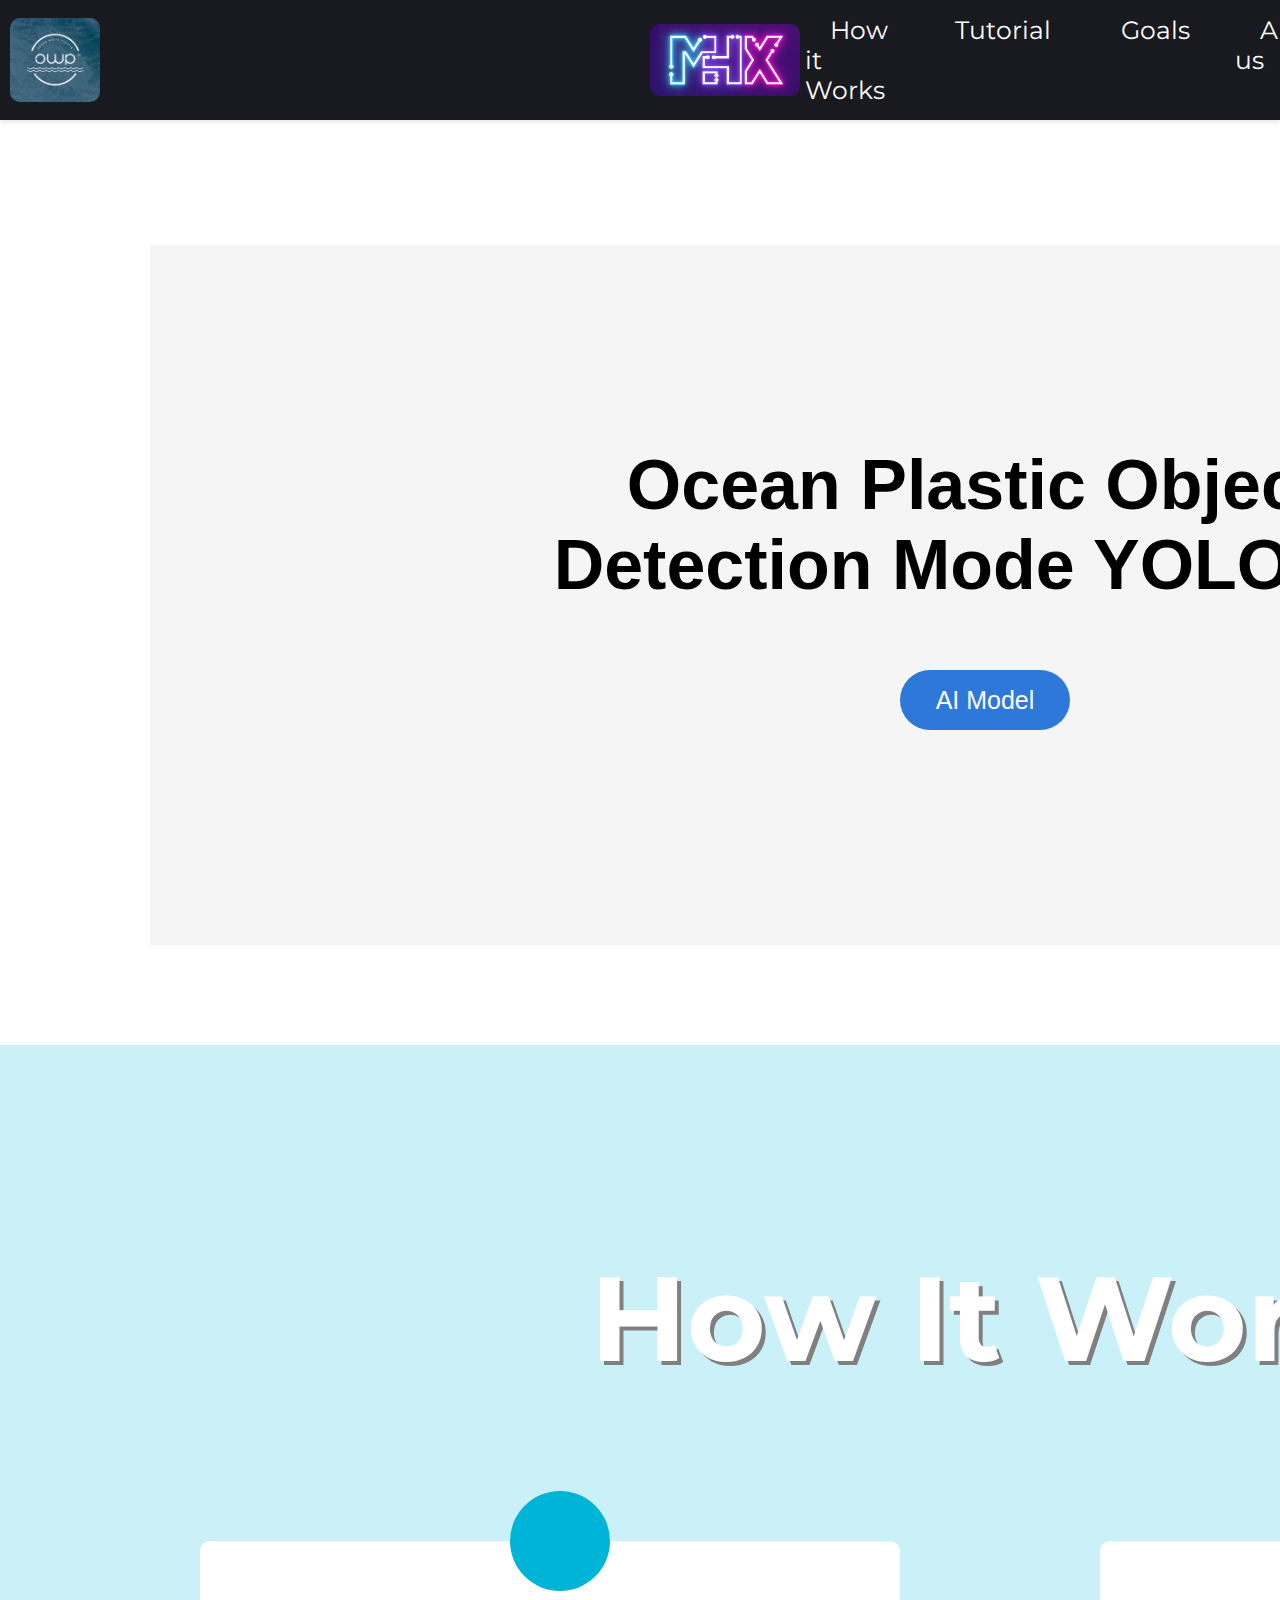
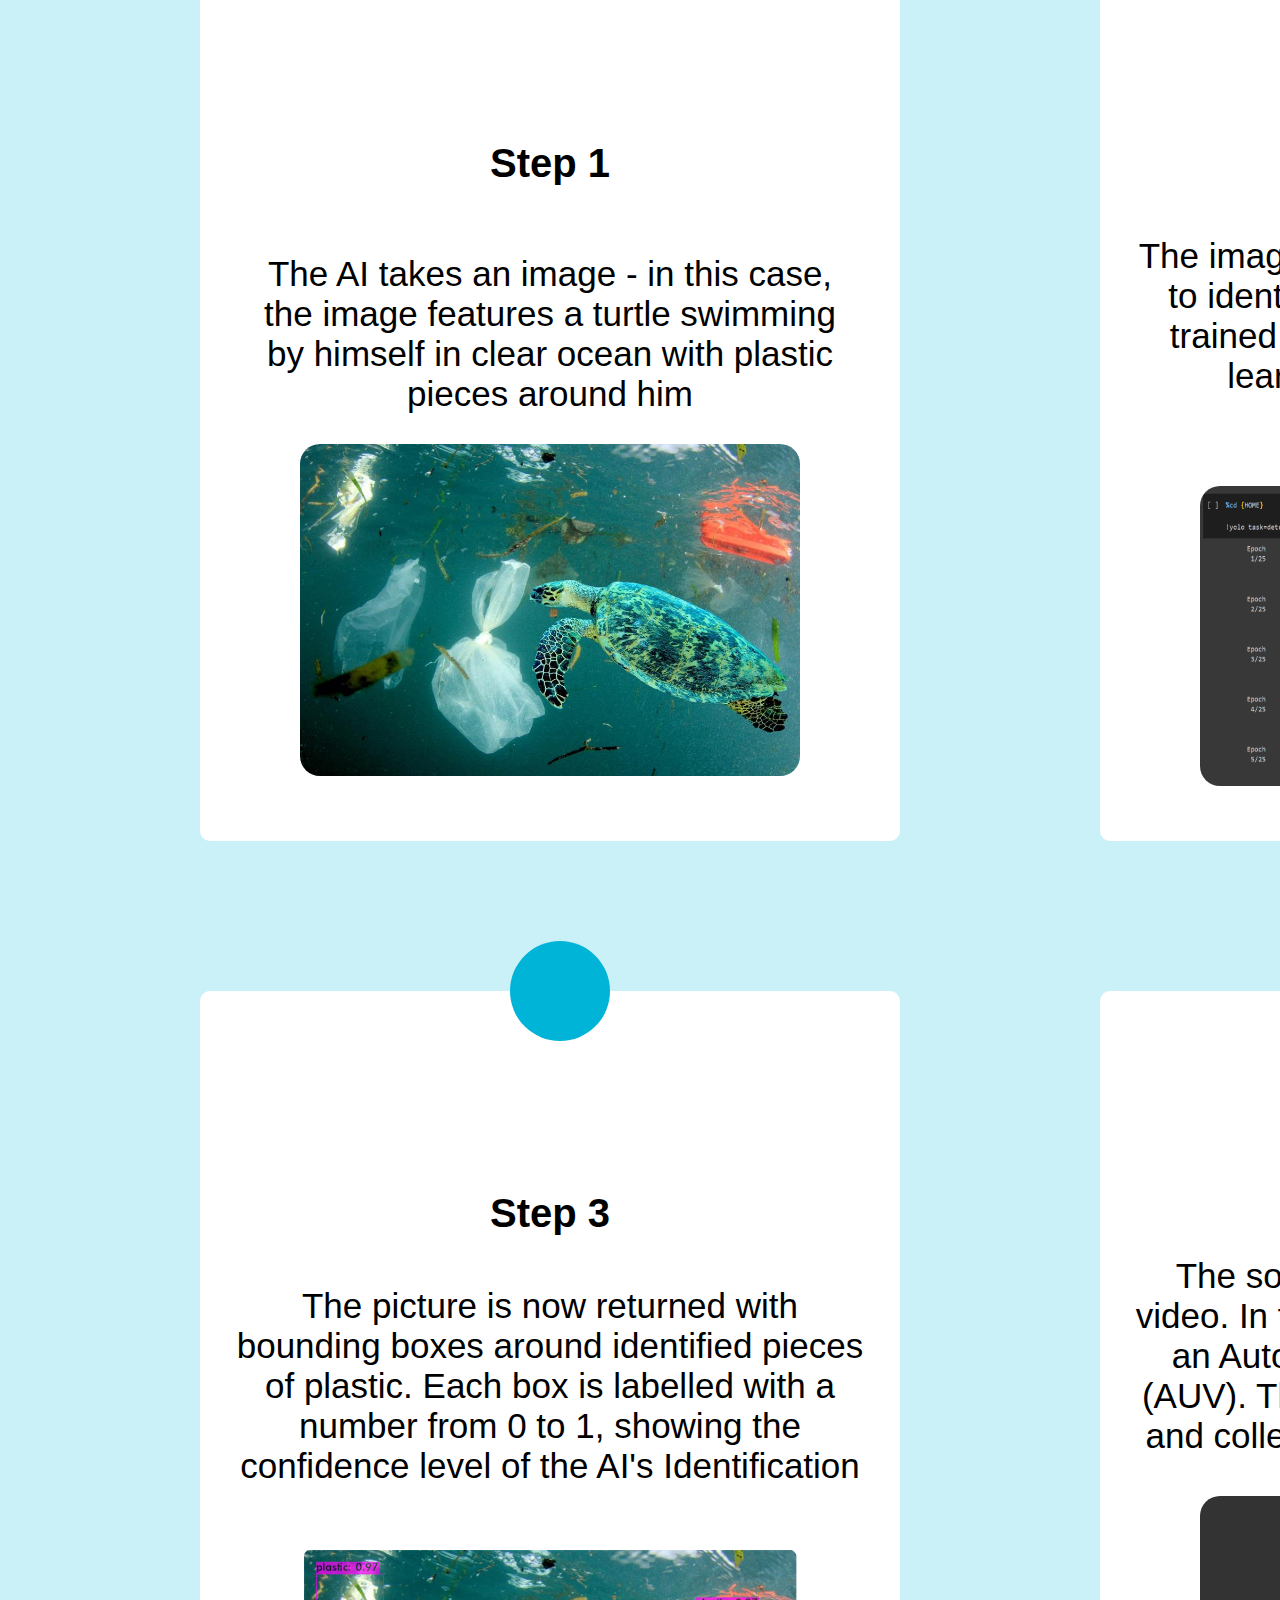
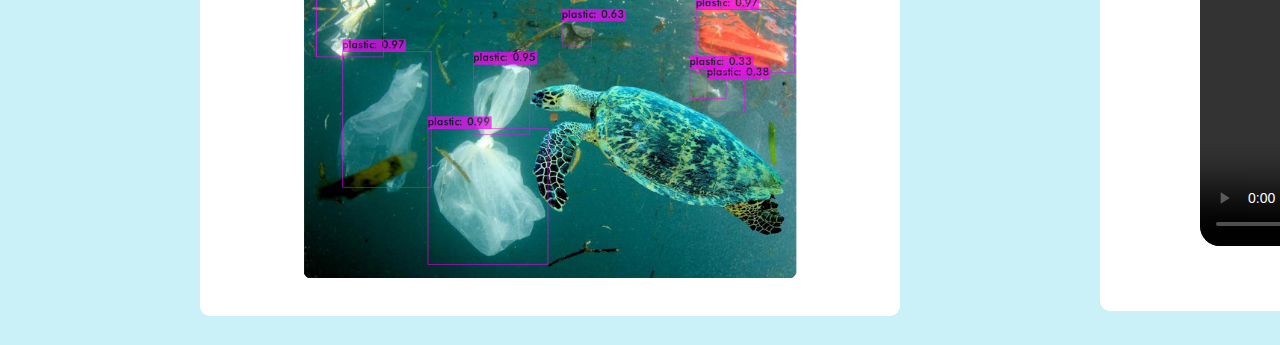
==== index.html @ 2edc221c "made it" ====
<!DOCTYPE html>
<html lang="en">
<head>
    <meta charset="UTF-8">
    <meta name="viewport" content="width=device-width, initial-scale=1.0">
    <title>Document</title>
    <link rel="stylesheet" href="style.css">
    
    <header>
        <img class="logo" src="assests/owp.webp" alt="logo">
        <img class="masseyhacks" src="assests/massey.png">
        <nav class="navbar">
            <ul>
                <li><a href="index.html">How it Works</a></li>
                <li><a href="https://drive.google.com/drive/folders/1cwwqQMtzRd5IbObcoVk_AbyXA8cR63dz" target="_blank"> Tutorial</a></li>
                <li><a href="goals.html">Goals</a></li>
                <li><a href="AboutUs.html">About us</a></li>
            </ul>
        </nav>
    </header>
</head>
<body>
    <div class="main">
        <p class="text">
            Ocean Plastic Object <br>Detection Mode YOLO V8
        </p>
        <button class="AI" onclick="redirectToModel()">AI Model</button>

        <script>
        function redirectToModel() {
          window.location.href = "https://detect.roboflow.com/?model=plastic-detection-zzsko&version=1&api_key=F1P8M60GsNcT5Ia3lHV4";
        }
        </script>       
         </p>
        
    </div>

    <div class="steps">
        <div class="back">
            <p class="head1"> How It Works</p>
        </div>
      
        <div class="step1">
            
            <div class="icon1">
            </div>
            <p class="title1">Step 1</p> <br>
            <p class="text1">The AI takes an image - in this case, the image features a turtle swimming by himself in clear ocean with plastic pieces around him </p>
            <img src="assests/waste before.jpeg" class="image1">
        </div>

        <div class="step2">
            <div class="icon2">
            </div>
            <p class="title2">Step 2</p> 
            <p class="text2">The image is now processing through AI to identify pieces of plastic. The AI is trained with thousands of pictures to learn what a plastic look like.</p>
            <img src="assests/training.webp" class="image2">
        </div>
       
        <div class="step3">
            <div class="icon3">
            </div>
            <p class="title3">Step 3</p> 
            <p class="text3">The picture is now returned with bounding boxes around identified pieces of plastic. Each box is labelled with a number from 0 to 1, showing the confidence level of the AI's Identification</p>
            <img src="assests/waste detection.png" class="image3">
        </div>

        <div class="step4">
            <div class="icon4">
            </div>
            <p class="title4">Step 4</p> 
            <p class="text4">The software also works on moving video. In the future, this could be used in an Autonomous Underwater Vehicle (AUV). The AUV could be able to detect and collect the plastic, helping clean up trash in the ocean.</p>
            <video src="assests/A Diver Filmed Shocking Footage Of Plastic Waste Off The Coast Of Bali.mp4" class="image4" controls loop>
        </div>

    </div>
</body>
</html>
---- style.css ----
@import url('https://fonts.googleapis.com/css2?family=Montserrat:ital,wght@0,100..900;1,100..900&display=swap');
* {
    margin: 0;
    padding: 0;
    box-sizing: border-box;
}

body {
    font-family: Arial, sans-serif;
}
img{
border-radius: 10px;
}
header {
    background-color: rgb(25,26,31);
    padding: 10px;
    display: flex;
    align-items: center;
    justify-content: space-between;
    box-shadow: 0 2px 4px rgba(0, 0, 0, 0.1);
    font-family: 'Montserrat';
}

.logo {
    width: 90px;
}
.masseyhacks{
    width: 150px;
    justify-content: center;
    margin-left: 550px;
}
.navbar{
    padding: 5px;
}
.navbar ul {
    list-style: none;
    display: flex;
    margin-right: 10px;
}

.navbar li {
    margin-right: 20px;
    font-size: 25px;
}

.navbar a {
    text-decoration: none;
    color: white;
    padding: 10px 25px;
    border-radius: 5px;
    transition: background-color 0.3s ease;
}

.navbar a:hover {
    color: black;
    background-color: white;
}
.main{
    margin-top: 125px;
    margin-bottom: 100px;
    margin-left: 150px;
    height: 700px;
    width: 1650px;
    background-color: rgb(245,245,245);
}
.text{
    padding-top: 200px;
    padding-bottom: 30px;
    padding-left: 300px;
    padding-right: 300px;
    font-size: 70px;
    font-weight: 800;
    text-align: center;
}
.AI{
    margin-left: 750px;
    margin-top: 35px;
    font-size: 25px;
    width: 170px;
    height: 60px;
    border-radius: 50px;
    border: none;
    background-color: rgb(46, 120, 217);
    color: white;
}

.steps{
    height: 2500px;
    width: 1960px;
    background-color: #caf0f8;
}
.icon1{
    position: relative;
    height: 100px;
    width: 100px;
    background-color: #00b4d8;
    margin-left: 310px;
    top: -50px;
    font-size: 30px;
    padding: 30px;
    border-radius: 50px;
}
/* .back{
    background-color: #1b425e;
    height: 30px;
    width: 500px;
} */
.head1 {
    position: relative;
    font-size: 120px;
    font-weight: bold;
    font-family: 'Montserrat', Helvetica, sans-serif;
    margin-left: 590px;
    top: 200px;
    color: white;
   text-shadow: 4px 4px gray ;
    
}


.step1{
    position: relative;
    top: 350px;
    margin-right: 20px;
    margin-left: 200px;
    height: 900px;
    width: 700px;
    background-color: white;
    border-radius: 10px;
}

.title1{
    position: relative;
    top: 100px;
    font-size: 40px;
    text-align: center;
    font-weight: bold;
}

.text1{
    margin-top: 150px;
    font-size: 35px;
    text-align: center;
    justify-content: center;
    padding-left: 50px;
    padding-right: 50px;
    font-family: Arial, Helvetica, sans-serif;
    font-weight: lighter;
}

.image1{
    width: 500px;
    margin-left: 100px;
    margin-top: 30px;
    border-radius: 20px;
}
.icon2{
    position: relative;
    height: 100px;
    width: 100px;
    background-color: #00b4d8;
    margin-left: 310px;
    top: -50px;
    font-size: 30px;
    padding: 30px;
    border-radius: 50px;
}

.step2{
    position: relative;
    top: 150px;
    margin-left: 1100px; 
    margin-right: 100px; 
    margin-top: -700px; 
    height: 900px;
    width: 700px;
    background-color:white;
    border-radius: 10px;
}

.title2{
    position: relative;
    top: 100px;
    font-size: 40px;
    text-align: center;
    font-weight: bold;
}

.text2{
    margin-top: 150px;
    font-size: 35px;
    text-align: center;
    justify-content: center;
    padding-left: 30px;
    padding-right: 30px;
    font-family: Arial, Helvetica, sans-serif;
    font-weight: lighter;
}

.image2{
    width: 500px;
    height: 300px;
    margin-left: 100px; /* Adjusted */
    margin-right: 50px; /* Adjusted */
    margin-top: 90px;
    border-radius: 20px;
}
.icon3{
    position: relative;
    height: 100px;
    width: 100px;
    background-color: #00b4d8;
    margin-left: 310px;
    top: -50px;
    font-size: 30px;
    padding: 30px;
    border-radius: 50px;
}
.step3{
    position: relative;
    top: 300px;
    margin-right: 20px;
    margin-left: 200px;
    height: 925px;
    width: 700px;
    background-color: white;
    border-radius: 10px;
}

.title3{
    position: relative;
    top: 100px;
    font-size: 40px;
    text-align: center;
    font-weight: bold;
}

.text3{
    margin-top: 150px;
    font-size: 35px;
    text-align: center;
    justify-content: center;
    padding-left: 30px;
    padding-right: 30px;
    font-family: Arial, Helvetica, sans-serif;
    font-weight: lighter;
}

.image3{
    width: 500px;
    margin-left: 100px;
    margin-top: 60px;
    border-radius: 20px;
}
.icon4{
    position: relative;
    height: 100px;
    width: 100px;
    background-color: #00b4d8;
    margin-left: 310px;
    top: -50px;
    font-size: 30px;
    padding: 30px;
    border-radius: 50px;
}

.step4{
    position: relative;
    top: 150px;
    margin-left: 1100px; 
    margin-right: 100px; 
    margin-top: -775px; 
    height: 920px;
    width: 700px;
    background-color: white;
    border-radius: 10px;
}

.title4{
    position: relative;
    top: 100px;
    font-size: 40px;
    text-align: center;
    font-weight: bold;
}

.text4{
    margin-top: 120px;
    font-size: 35px;
    text-align: center;
    justify-content: center;
    padding-left: 30px;
    padding-right: 30px;
    font-family: Arial, Helvetica, sans-serif;
    font-weight: lighter;
}

.image4{
    width: 500px;
    height: 350px;
    margin-left: 100px; 
    margin-right: 50px; 
   
    border-radius: 20px;
}

.Goals{
    padding-left: 50px;
    padding-top: 50px;
    color: black;
    margin-top: 50px;
    font-family: sans-serif;
    font-weight: 700;
    color: rgb(28, 27, 26);
    font-size: 70px;
}

.description{
    font-size: 30px;
    color: rgb(84, 84, 83);
    padding-left: 50px;
    padding-right: 850px;
    text-align: left;
}

.green {
    position: absolute;
    height: 550px;
    width: 500px;
    background-color: rgb(76, 207, 105);
    margin-left: 1500px;
    top: 103px;
    z-index: 1; /* Ensure .green is above other elements */
}

.turtle {
    width: 550px;
    height: 350px;
    margin-left: 1200px;
    margin-top: -240px;
    position: absolute;
    z-index: 2; /* Ensure .turtle is above .green */
}

.look{
position: absolute;
width: 70px;
border-radius: 100px;
margin-right: 90px;
}

.milestones{
    margin-top: 210px;
    margin-left: 0px;
    width:1960px;
    height: 1160px;
    background-color: rgb(245,242,242);
}
.quote{
    position: relative;
    font-size: 40px;
    text-align: center;
    font-weight: lighter;
    top: 130px;
}
.TheGoal{
    font-weight: 700;
    font-size: 70px;
    text-align: center;
    margin-top: 250px;
}
  .list button :first-child{
    margin-top: 150px;
  }
  .list button {
    justify-content: center;
    text-align: center;
    margin-left: 100px;
    height: 80px;
    width: 1700px;
    margin-top: 40px;
    font-size: 40px;
    background-color: #D4D4D4;
    border: none;
    border-radius: 60px;
  }
   
  button:active{
    background-color: #D4D4D4 ;
  }

  .about-us {
    background-color: #ececec;
    height: 1000px;
  }
  
  .creators {
    text-align: center;
    font-size: 70px;;
    padding-top: 50px;
    height: 200px;
    background-color: rgba(255,192,161,255);
  }
  .yakshRib{
    position: relative;
    top: -25px;
    height: 550px;
    width: 2000px;
    background-color: rgba(188,215,227,255);
  }
  .yaksh {
    font-size: 50px;
    margin-bottom: 15px;
    margin-left: 10px;
  }
  
  .yakshRole {
    font-size: 30px;
    margin-bottom: 15px;
    margin-left: 10px;
  }
  
  .yakshDes {
    font-size: 25px;
    padding-right: 450px;
    margin-left: 10px;
  }
  
  .yakshFace {
    position: relative;
    margin-left: 1600px;
    top: -280px;
    width: 250px;
    border-radius: 100px;
  }
  .kyleRib{
    position: relative;
    top: -150px;
    height: 450px;
    width: 2000px;
    background-color: rgba(242,242,235,255);
  }
  .kyle {
    font-size: 50px;
    position: relative;
    
    margin-bottom: 15px;
    text-align: right;
    margin-right: 50px;
  }
  
  .kyleRole {
    position: relative;
    top: 10px;
    font-size: 30px;
    margin-bottom: 15px;
    text-align: right;
    margin-right: 50px;
  }
  
  .kyleDes {
    position: relative;
    top: 10px;
    font-size: 25px;
    text-align: right;
    padding-bottom: 0px;
    margin-left: 500px;
    margin-right: 50px;
  }
  
  .kyleFace {
    position: relative;
    position: relative;
    margin-right: 1500px;
    margin-left: 25px;
    top: -250px;
    width: 200px;
    border-radius: 100px;
  }
  .arshvirRib{
    position: relative;
    top: -150px;
    height: 450px;
    width: 2000px;
    background-color: rgba(255,229,178,255);
  }
  .arshvir {
    position: relative;
    top: 10px;
    font-size: 50px;
    margin-bottom: 15px;
    margin-left: 10px;
  }
  
  .arshvirRole {
    position: relative;
    font-size: 30px;
    margin-bottom: 15px;
    margin-left: 10px;
  }
  
  .arshvirDes {
    position: relative;
    top: 10px;
    font-size: 25px;
    margin-right: 450px;
    margin-left: 10px;
  }
  
  .arshvirFace {
    position: relative;
    margin-left: 1600px;
    top: -150px;
    width: 350px;
    border-radius: 100px;
  }
  
  /* Reduce vertical space between paragraphs */
  .yakshDes,
  .kyleDes,
  .arshvirDes {
    margin-bottom: 10px; /* adjust to your liking */
  }
  
  /* Increase line spacing within paragraphs */
  .yakshDes,
  .kyleDes,
  .arshvirDes {
    line-height: 1.5; /* adjust to your liking */
  }
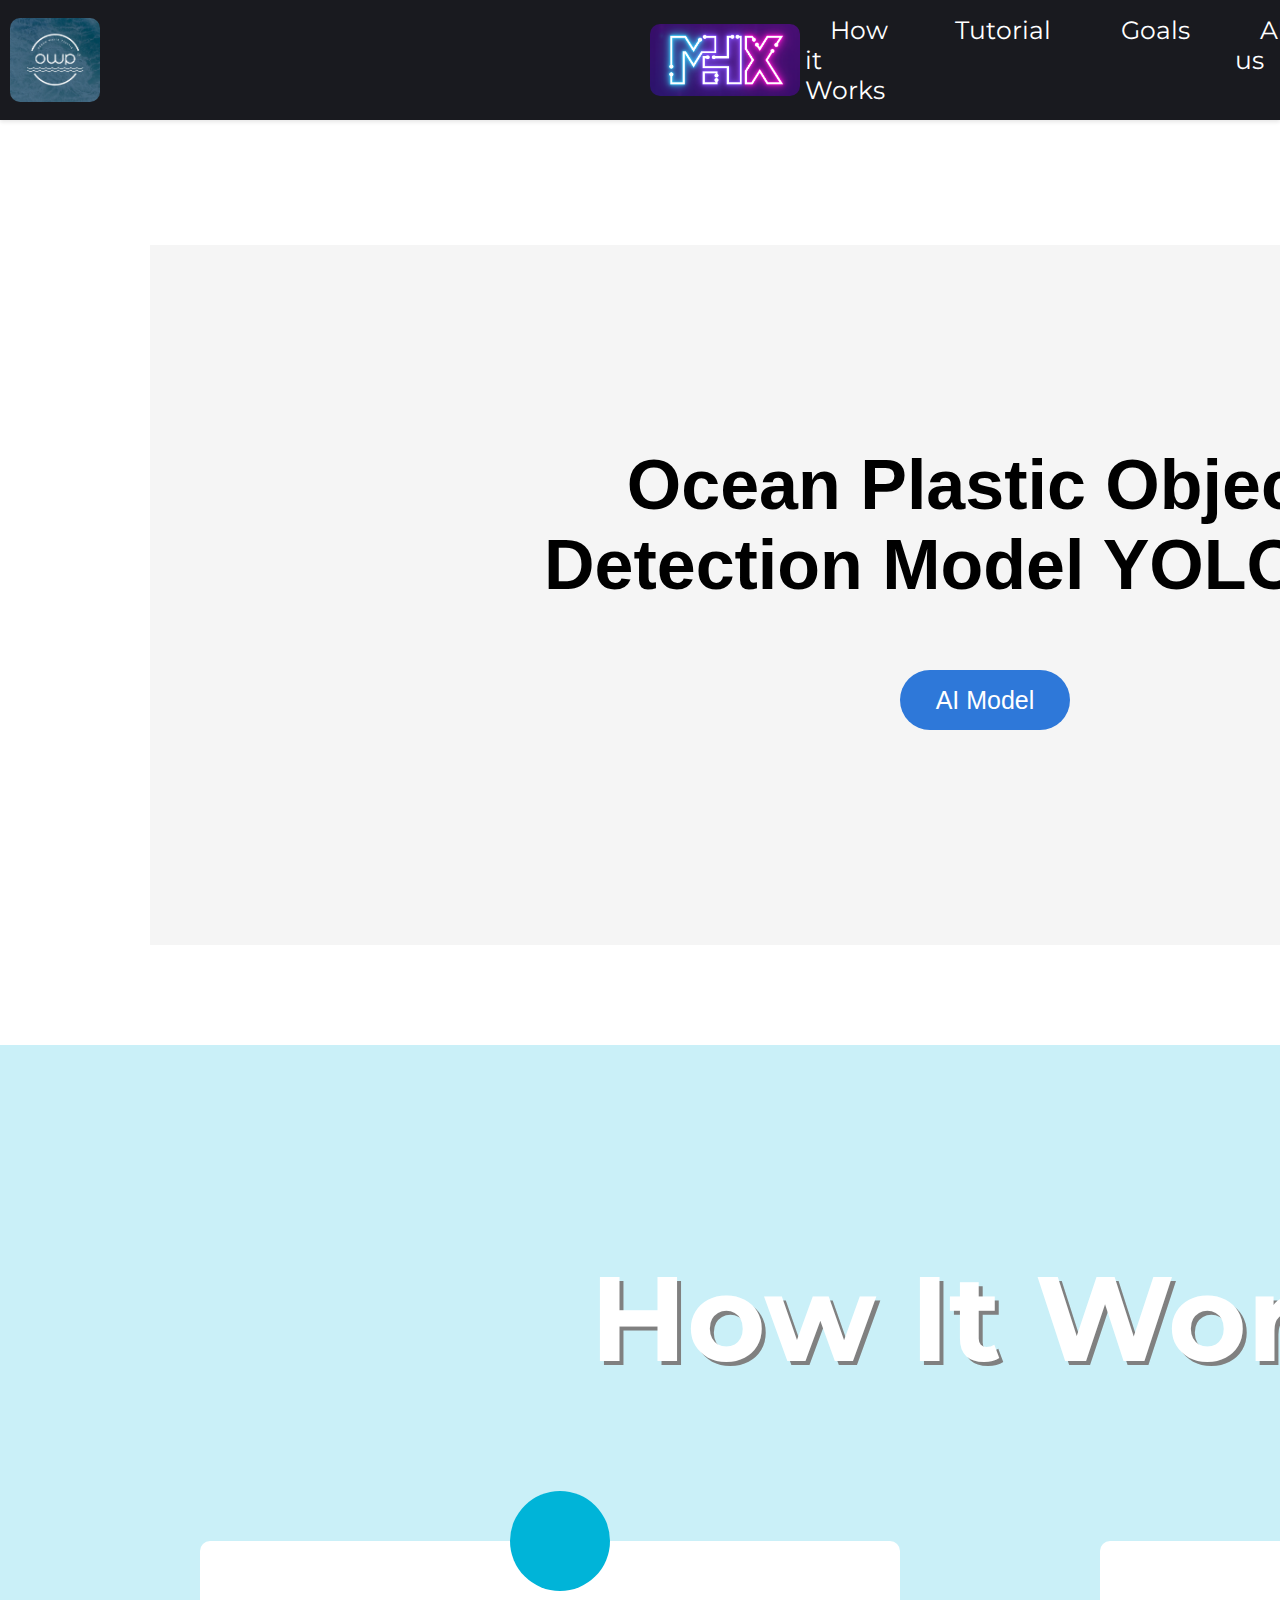
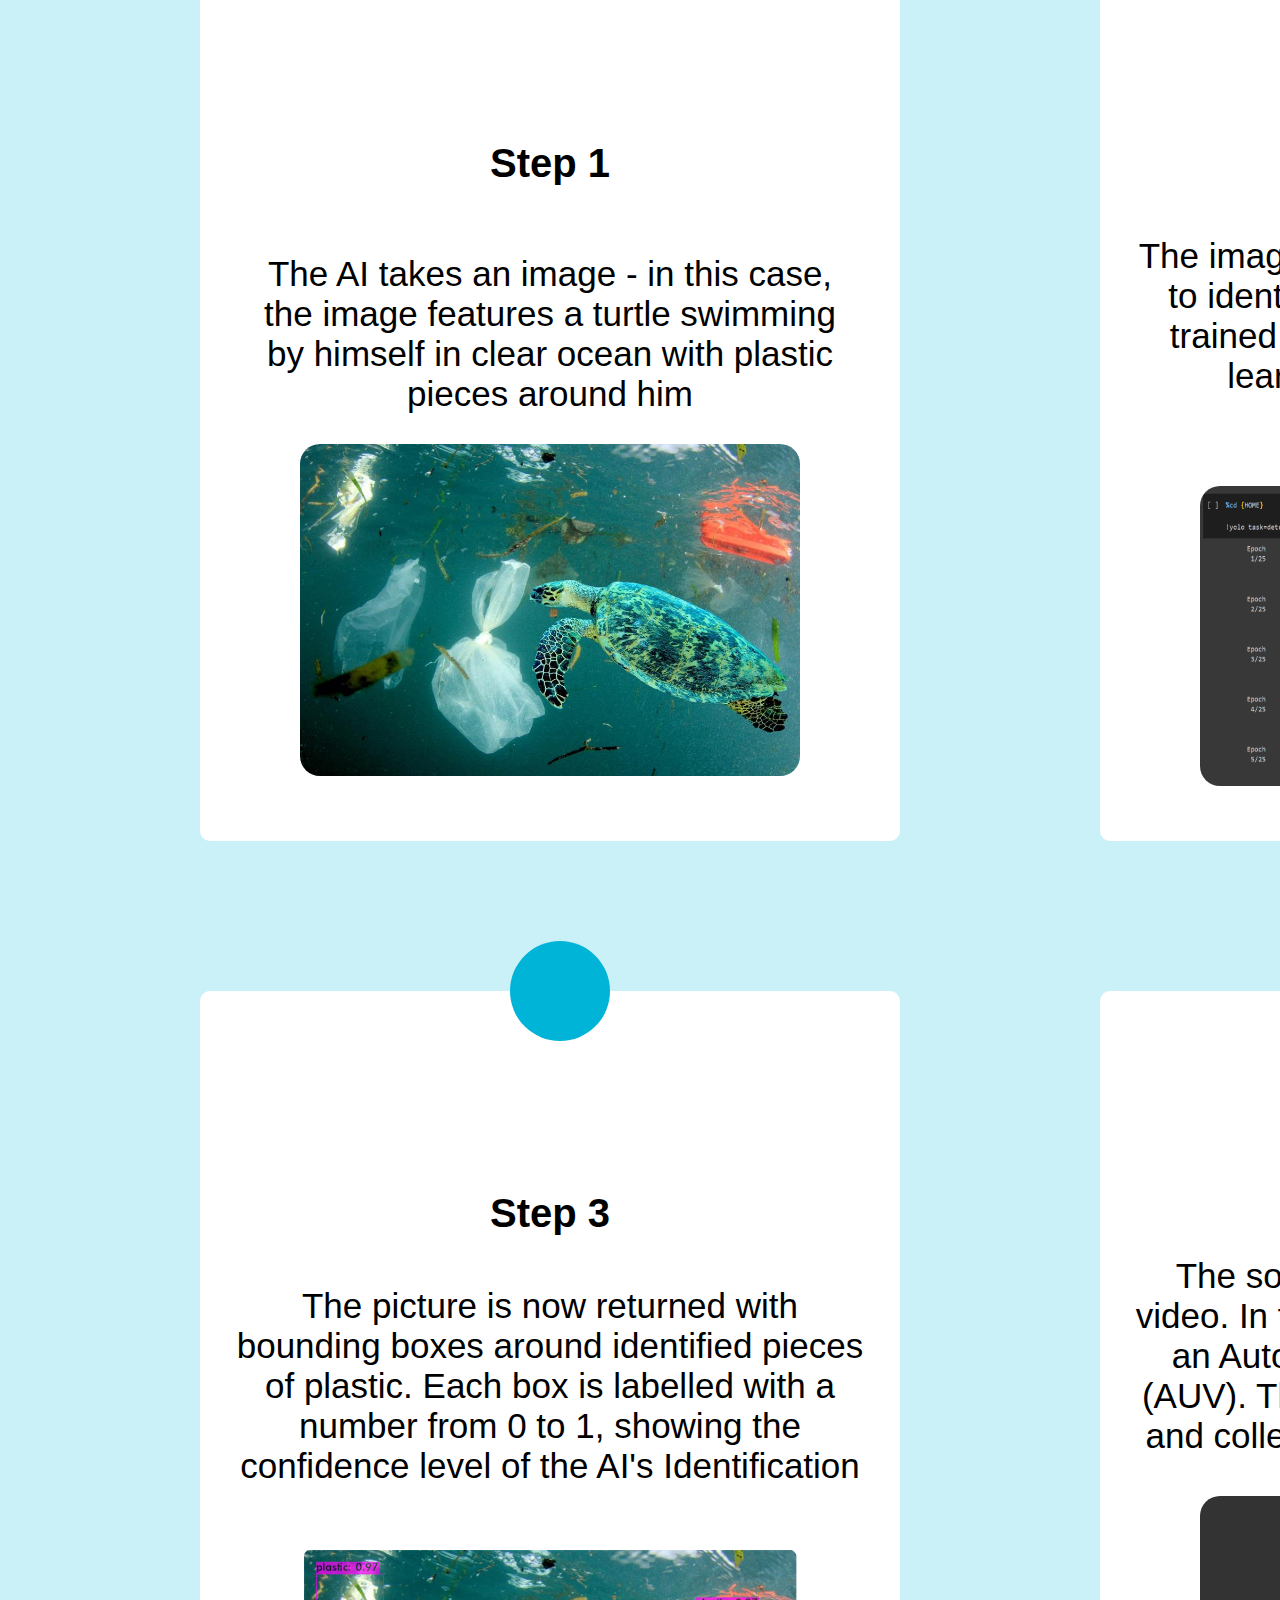
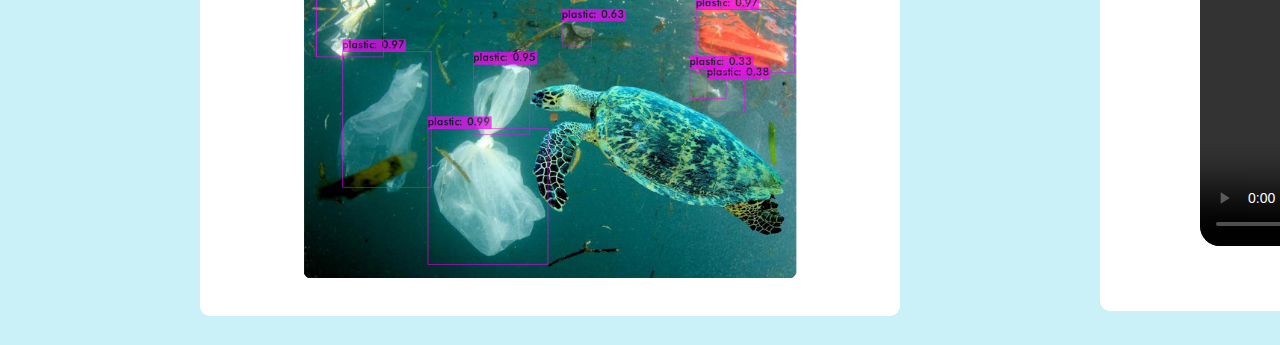
==== commit 57e8ace8: "chnage" ====
--- a/index.html
+++ b/index.html
@@ -22,7 +22,7 @@
 <body>
     <div class="main">
         <p class="text">
-            Ocean Plastic Object <br>Detection Mode YOLO V8
+            Ocean Plastic Object <br>Detection Model YOLO V8
         </p>
         <button class="AI" onclick="redirectToModel()">AI Model</button>
 
